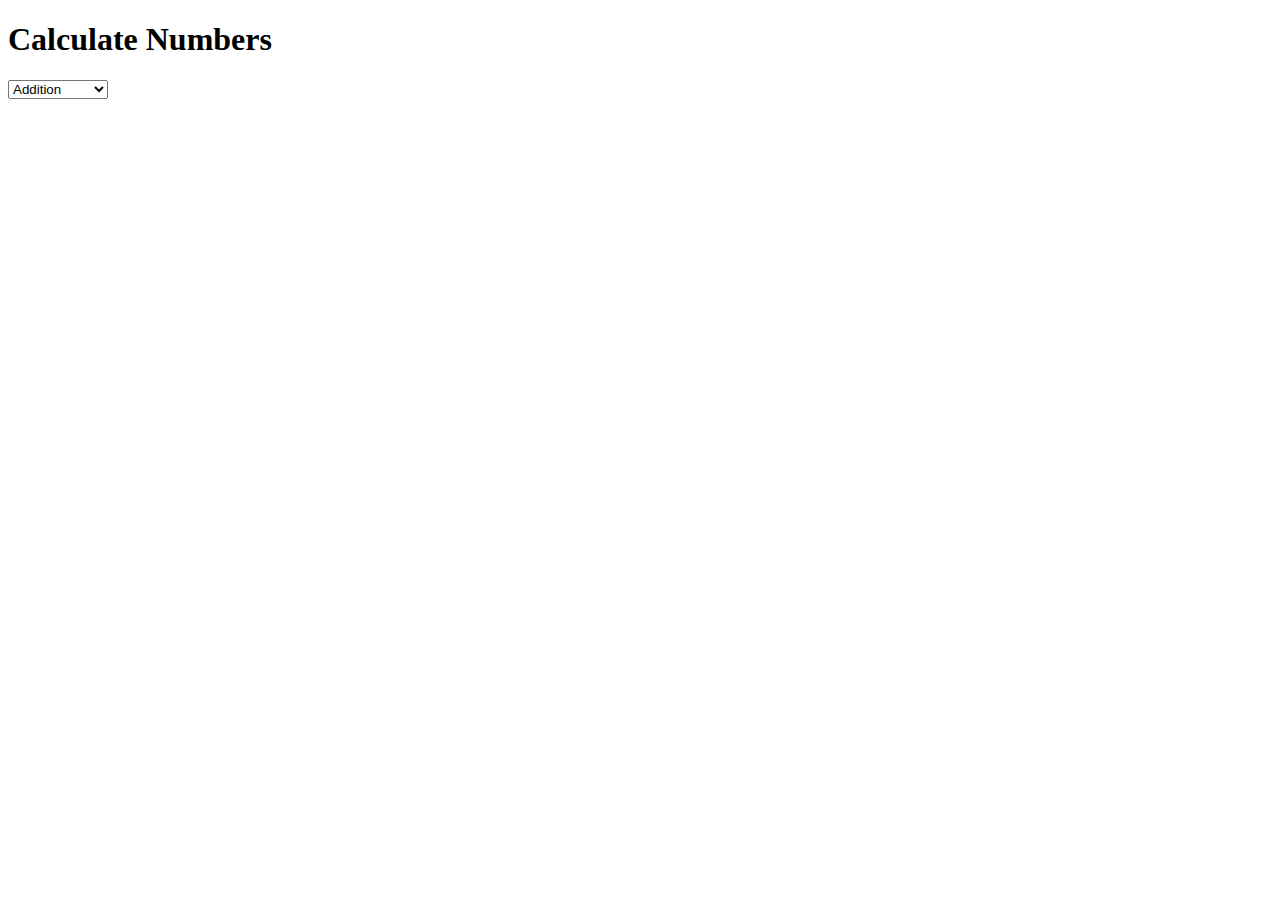
==== JavaScript/Calculate numbers/index.html @ 1a96a346 "Calculate Numbers" ====
<!DOCTYPE html>
<html lang="en">
<head>
    <meta charset="UTF-8">
    <meta name="viewport" content="width=device-width, initial-scale=1.0">
    <title>Calculate Numbers</title>
    <link rel="stylesheet" href="styles.css">
</head>
<body>
    <main>
        <h1>Calculate Numbers</h1>
        <div class="container">
            <select name="calculateOption" id="calculateOption">
                <option value="addition">Addition</option>
                <option value="subtraction">Subtraction</option>
                <option value="multiplication">Multiplication</option>
                <option value="division">Division</option>
            </select>
            <label for="number1"></label>
        </div>
    </main>
    <script src="script.js"></script>
</body>
</html>
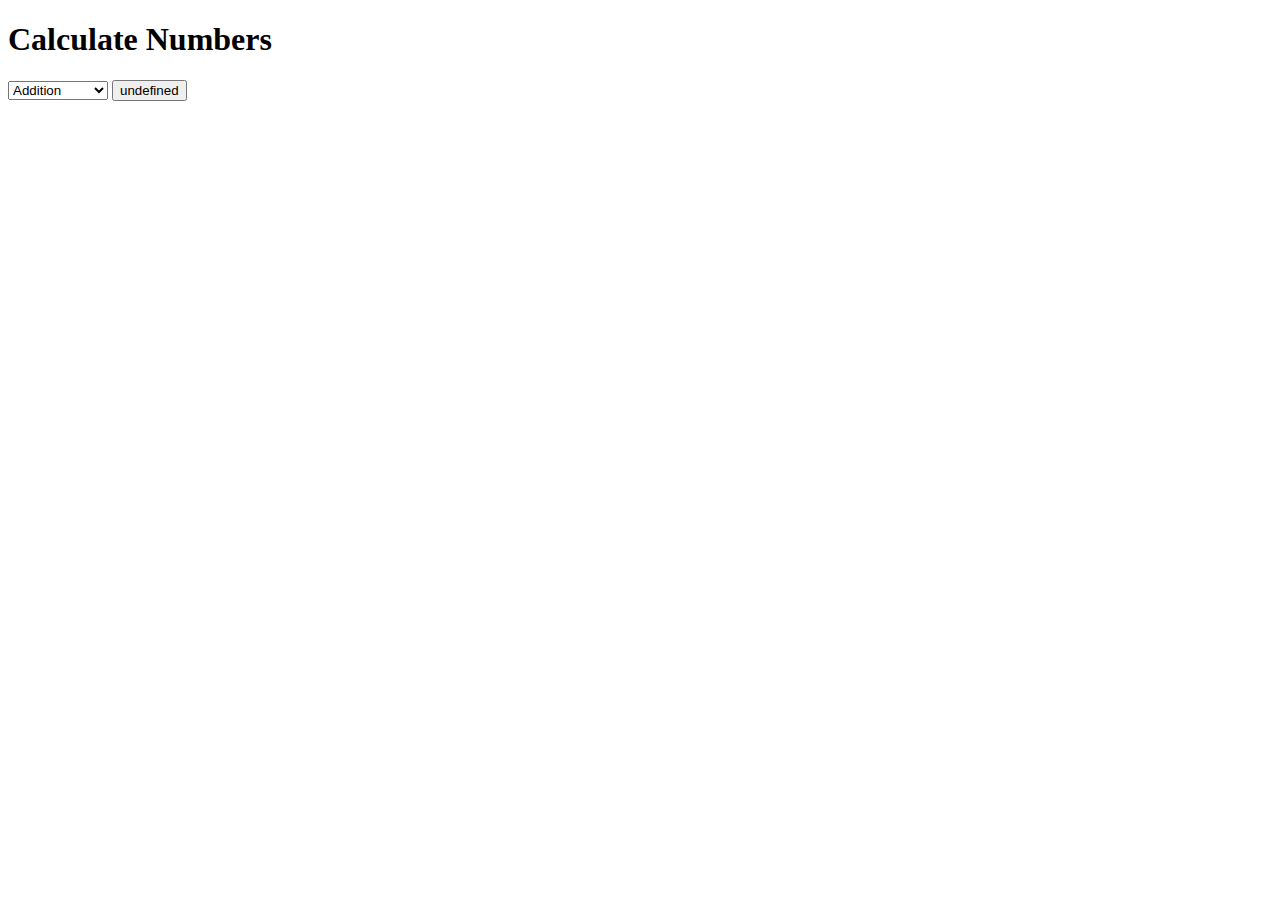
==== commit 11092290: "Experiment" ====
--- a/JavaScript/Calculate numbers/index.html
+++ b/JavaScript/Calculate numbers/index.html
@@ -11,12 +11,14 @@
         <h1>Calculate Numbers</h1>
         <div class="container">
             <select name="calculateOption" id="calculateOption">
-                <option value="addition">Addition</option>
-                <option value="subtraction">Subtraction</option>
-                <option value="multiplication">Multiplication</option>
-                <option value="division">Division</option>
+                <option value="addition" id="addition">Addition</option>
+                <option value="subtraction" id="subtraction">Subtraction</option>
+                <option value="multiplication" id="multiplication">Multiplication</option>
+                <option value="division" id="division">Division</option>
             </select>
-            <label for="number1"></label>
+            <label for="number1" id="number1"></label>
+            <label for="number2" id="number2"></label>
+            <button type="button" id="clickButton"></button>
         </div>
     </main>
     <script src="script.js"></script>
